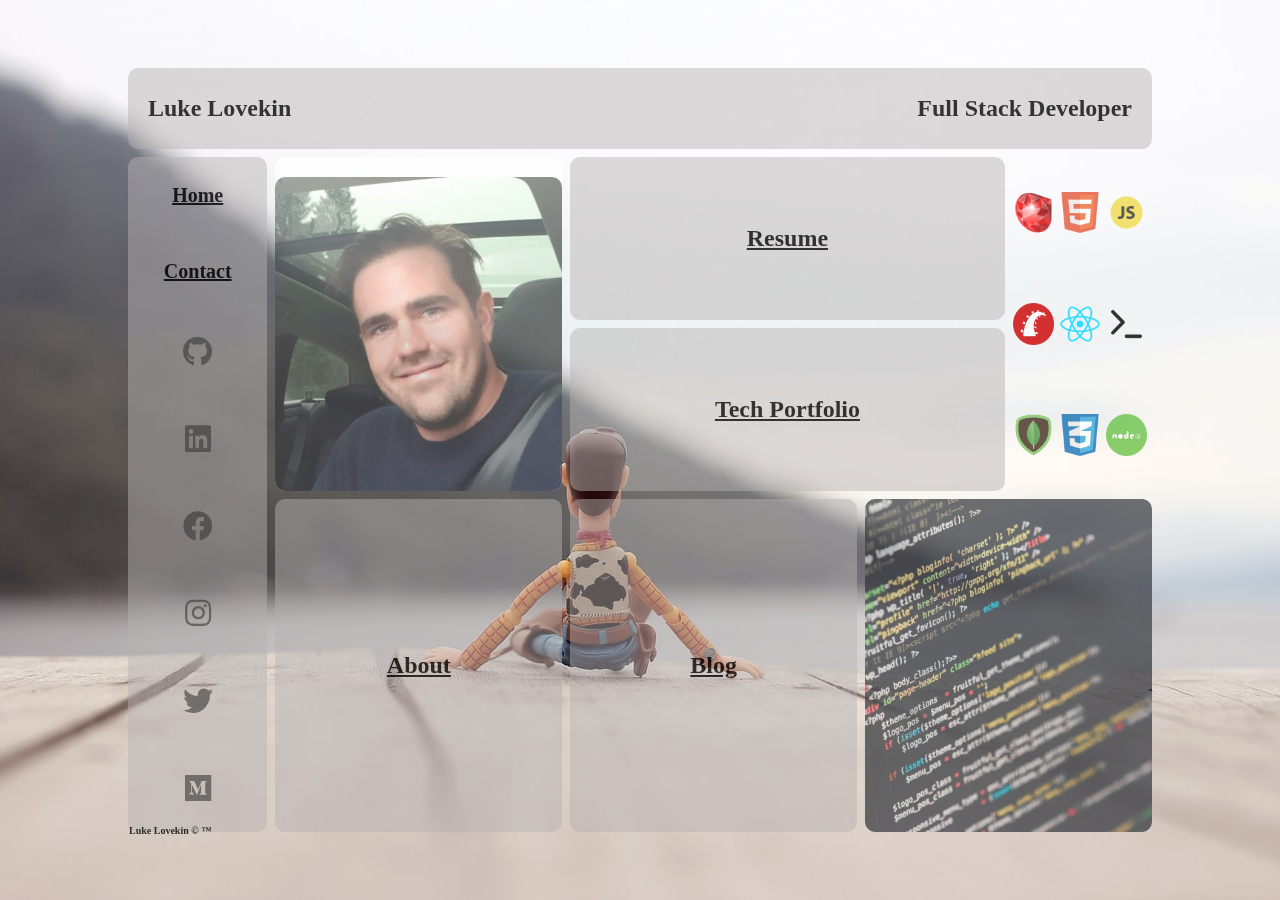
==== src/index.html @ 96938c03 "index.html clean" ====
<!DOCTYPE html>
<html lang="en">
<head>
    <meta charset="UTF-8">
    <meta name="viewport" content="width=device-width, initial-scale=1.0">
    <title>Luke Lovekin</title>
    <link rel="stylesheet" href="style.css">
    <link rel="stylesheet" href="https://use.fontawesome.com/releases/v5.9.0/css/all.css">
</head>
<body>
    
    <div id="mainpadding">
        <header>
            <span id="hname"> Luke Lovekin </span>
            <span id="tname">Full Stack Developer</span>

                <div class="smallscreentoggle">
                    <a href="#main-menu" id="main-menu-toggle" class="menu-toggle">
                        <span class="sr-only">Open main menu</span>
                        <span class="fa fa-bars" style="font-size: 2em;" aria-hidden="true"></span>
                    </a>
                
                    <nav id="main-menu" class="main-menu" aria-label="Main menu">
                        <a href="#main-menu-toggle" id="main-menu-close" class="menu-close" aria-label="Close main menu">
                            <span class="sr-only">Close main menu</span>
                            <span class="fa fa-close" aria-hidden="true" ></span>
                        </a>
                        <ul>
                            <li><a href="./index.html">Home</a>
                            </li>
                            <li><a href="./contact.html">Contact</a>
                            </li>
                            <li><a href=https://github.com/lukelovekin?tab=repositories
                                    style="font-size:1.5em ; color: rgb(87, 85, 85);"><i class="fab fa-github"></i></a>
                            </li>
                            <li><a href="https://www.linkedin.com/in/luke-lovekin-b95a2411a/"
                                    style="font-size:1.5em ; color: rgb(87, 85, 85);"><i class="fab fa-linkedin"></i></a>
                            </li>
                            <li><a href="https://www.facebook.com/luke.lovekin.1" style="font-size:1.5em ; color: rgb(87, 85, 85);"><i
                                        class="fab fa-facebook"></i></a>
                            </li>
                            <li><a href="https://www.instagram.com/luke_lovekin/" style="font-size:1.5em ; color: rgb(87, 85, 85);"><i
                                        class="fab fa-instagram"></i></a>
                            </li>
                            <li><a href="https://twitter.com/LovekinLuke" style="font-size:1.5em ; color: rgb(87, 85, 85);"><i
                                        class="fab fa-twitter"></i></a>
                            </li>
                            <li><a href="https://medium.com/@lukelovekin" style="font-size:1.5em ; color: rgb(87, 85, 85);"><i
                                        class="fab fa-medium"></i></a>
                            </li>
                        </ul>
                    </nav>
                    <a href="#main-menu-toggle" class="backdrop" tabindex="-1" aria-hidden="true" hidden></a>
                </div>
        </header>
        
        <section class="sidebar">
            <div><a href="./index.html">Home</a></div>
            <div><a href="./contact.html">Contact</a></div>
            <div><a href=https://github.com/lukelovekin?tab=repositories style="font-size:1.5em ; color: rgb(87, 85, 85);"><i
                        class="fab fa-github"></i></a>
            </div>                       
            <div>
                <a href="https://www.linkedin.com/in/luke-lovekin-b95a2411a/" style="font-size:1.5em ; color: rgb(87, 85, 85);"><i
                        class="fab fa-linkedin"></i></a>
            </div>
            <div>
                <a href="https://www.facebook.com/luke.lovekin.1" style="font-size:1.5em ; color: rgb(87, 85, 85);"><i
                        class="fab fa-facebook"></i></a>
            </div>                       
            <div>
                <a href="https://www.instagram.com/luke_lovekin/" style="font-size:1.5em ; color: rgb(87, 85, 85);"><i
                      class="fab fa-instagram"></i></a>
            </div>           
            <div>
                <a href="https://twitter.com/LovekinLuke" style="font-size:1.5em ; color: rgb(87, 85, 85);"><i
                        class="fab fa-twitter"></i></a>
            </div>

            <a href="https://medium.com/@lukelovekin" style="font-size:1.5em ; color: rgb(87, 85, 85);"><i
                    class="fab fa-medium"></i></a>
        </section>
            
        <div id="pic"><img id="face" src="./images/face (2).png" alt="temp pic"></div>
        <div id="resume"><a href="./resume.html">Resume</a></div>
        <div id="tech"><a href="./tech.html">Tech Portfolio</a></div>

        <div id="stack">
            <img src="./images/rubyicon.png" alt="ruby icon">
            <img src="./images/html5icon.png" alt="html icon">
            <img src="./images/jsicon.png" alt="javascript icon">
            <img src="./images/railsicon.png" alt="rails icon">
            <img src="./images/reacticon.png" alt="react icon">
            <img src="./images/terminalicon.png" alt="terminal icon">
            <img src="./images/pngfuel.com.png" alt="mongo db icon">
            <img src="./images/css3icon.png" alt="css3 icon">
            <img src="./images/nodejsicon.png" alt="node js icon">      
        </div>

        <div id="about"><a href="./about.html">About</a></div>              
        <div id="pic2"><img id="pic2" src="./images/code.jpg" alt="temp pic"></img></div>  
        <div id="news"><a href="./news.html">Blog</a></div>
 
        <footer>
            <span> Luke Lovekin &copy; &trade;</span>
            <div class="animation-area">
                <ul class="box-area">
                    <li></li>
                    <li></li>
                    <li></li>
                    <li></li>
                    <li></li>
                    <li></li>
                </ul>
            </div>
        <footer>
    </div>
</body>
</html>
---- src/style.css ----
body {
    display: flex;
    margin: 0 auto;
    justify-content: center;
    /* width: 100vw; */
    height: 100vh;
    background-image: url(./images/woody.jpg) ;
    background-position: center;
    background-size: cover;
    background-attachment: fixed;
    background-repeat: no-repeat;
    align-items: center;
}

/* unvisited link */
a:link {
  color: black;
}

/* visited link */
a:visited {
  color: black;}

.smallscreentoggle {
    display: none;
}


#mainpadding {

    position: relative;
    display: grid;
    grid-template-columns: 2fr 2fr 2fr 2fr 2fr 2fr 2fr;
    grid-template-rows: 1fr 2fr 2fr 2fr 2fr;
    grid-template-areas: 
    "head head head head head head head"
    "side pic pic one one one st"
    "side pic pic two two two st"
    "side ab ab five five pic2 pic2"
    "side ab ab five five pic2 pic2";
    /* background-color: rgb(102, 100, 96); */
    grid-gap: 8px;
    width: 80vw;
    height: 85vh;
    max-width: 1200px;
    text-align: center;
	font-size: 1em;
    font-family: Source Sans Pro;
    font-size: 1.5;
    font-weight: 600;

    color: black;
    opacity: .80;
    
}

header {
    border-radius: 10px; 
    display: flex;
    padding: 0 20px;
    align-items: center;
    justify-content: space-between;
    grid-area: head;
    grid-column: span;
    background-color: rgba(182, 179, 179, 0.603);
    font-size: 1.5em;
}

.sidebar {
    
    font-size: 1.25em;
    border-radius: 10px; 
    grid-area: side;
    display: flex;
    background-color:rgba(182, 179, 179, 0.603);
    list-style: none;
    flex-direction: column;
    align-items: center;
    justify-content: space-around;
}



#face, #pic2 {
    border-radius: 10px; 
    object-fit: cover;
    width: 100%;
    height: 100%;
    opacity: .9;
    

}

#pic  {
    border-radius: 10px; 
    grid-area: pic;
    background-color: white;
    display: flex;
   display: grid;

}

img {
    object-fit: cover;
    width: 90%;
}

#resume {
    display: flex;
    align-items: center;
    justify-content: center;
    border-radius: 10px; 
    background-color: rgba(182, 179, 179, 0.603) ;
    grid-area: one;
    font-size: 1.5em;
}

#stack { 
    border-radius: 10px; 
    display: grid;
    grid-area: st;
    grid-template-columns: 1fr 1fr 1fr;
    grid-template-rows: 1fr 1fr 1fr;
    grid-template-areas: 
    "p1 p2 p3"
    "p4 p5 p6"
    "p7 p8 p9";
    align-items: center;
}

img:first-child{
grid-area: p1;
}
img:nth-child(2){
grid-area: p2;  
}
#stack:nth-child(3){
grid-area: p3;  
}
#stack:nth-child(4){
grid-area: p4;
}
#stack:nth-child(5){
grid-area: p5;
}
img:nth-child(6){
grid-area: p6;  
}
#stack:nth-child(7){
grid-area: p7;  
}
#stack:nth-child(8){
grid-area: p8;
}
#stack:nth-child(9){
grid-area: p9;
}

#about {
     display: flex;
    align-items: center;
    justify-content: center;
    border-radius: 10px; 
    background-color: rgba(182, 179, 179, 0.603);
    grid-area: ab;
    font-size: 1.5em;
}

#pic2 {
    border-radius: 10px; 
    grid-area: pic2;
    background-color: rgb(255, 255, 255);

}

#tech {
     display: flex;
    align-items: center;
    justify-content: center;
    border-radius: 10px; 
    grid-area: two;
    background-color: rgba(182, 179, 179, 0.603);
    font-size: 1.5em;
}

#e1 {
    border-radius: 10px; 
    grid-area: three;
    background-color: rgb(255, 255, 255);
}

/* #e2 {
    border-radius: 10px; 
    grid-area: four;
    background-color: rgb(255, 255, 255);
} */

#news {
     display: flex;
    align-items: center;
    justify-content: center;
    border-radius: 10px; 
    grid-area: five;
    background-color: rgba(182, 179, 179, 0.603);
    font-size: 1.5em;
}

footer {
    
    position: absolute;
    bottom: -3px;
    left: -19px;
    display: flex;
    padding: 0 20px;
    font-size: 10px;
    }

/* .animation-area{
  background-color: linear-gradient(to left, #8942a8, #ba382f);
  width: 100%;
  height: 100vh;
} */

.box-area{
    position: absolute;
    top: 0;
    left: 0;
    width: 100%;
    height: 100%;
    overflow: hidden;
    z-index: -1;
}

.box-area li{
    position: absolute;
    display: block;
    list-style: none;
    width: 25px;
    height: 25px;
    background: rgba(255,255,255,0.2);
    animation: animate 20s linear infinite;
    bottom: -150px;
}

.box-area li:nth-child(1){
    left:86%;
    width: 80px;
    height: 80px;
    animation-delay:0s;
}

.box-area li:nth-child(2){
    left:12%;
    width: 30px;
    height: 30px;
    animation-delay:1.5s;
    animation-duration: 10s;
}

.box-area li:nth-child(3){
    left:70%;
    width: 100x;
    height: 100px;
    animation-delay:5.5s;
    /* animation-duration: 10s; */
}

.box-area li:nth-child(4){
    left:42%;
    width: 150x;
    height: 150px;
    animation-delay:0s;
    animation-duration: 15s;
}

.box-area li:nth-child(5){
    left:65%;
    width: 40px;
    height: 40px;
    animation-delay:0s;
    /* animation-duration: 10s; */
}

.box-area li:nth-child(6){
    left:15%;
    width: 110x;
    height: 110px;
    animation-delay:3.5s;
    /* animation-duration: 10s; */
}

@keyframes animate{
    0%{
        transform: translateY(0) rotate(0deg);
        opacity: 1;
    }
        100%{
        transform: translateY(-1000px) rotate(90deg);
        opacity: 1;
    }
}

@media screen and (min-width: 1350px){
    body {
        background-size: 100vw;
    }
}

/* Tablet */
@media screen and (max-width: 960px){
    #mainpadding {
        width: 100vw;
    }


    
}

@media screen and (max-width: 700px){
   

    #mainpadding {           
        position: relative;
        display: grid;
        grid-template-columns: 1fr 1fr;
        grid-template-rows: 1fr 2fr 2fr 2fr 2fr .1fr;
        grid-template-areas: 
        "head head"
        "pic one"
        "pic tech"
        "e1 three"
        "e2 st"
        "foot foot";
        font-size: 1em;
        font-family: Source Sans Pro;
        color: black;
        width: 80vw;
    }

    header {
        font-size: 1em;
    }

    #tname {
        display: none;
    }

    .smallscreentoggle {
        display: unset;
    }

    .sidebar {
    display: none;
  
    }
    #pic {
    grid-area: pic;
    }

    #resume {
    grid-area: one;
    }

    #stack { 
    grid-area: st;

    }
    #about {
    grid-area: three;
    }

    #pic2 {
    display: none;
    }

    #tech {
    grid-area: tech ;
    }

    #news {
    grid-area: e1;
    }

    #e2 {
    grid-area: e2;
    }

    /* #e3 {
    display: none;
    } */

    footer {
    grid-area: foot;
    font-size: .5em;}
    

/*  DROP DOWN BAR START */
/* Button styling */
.menu-toggle {
  display: inline-block;
  padding: .75em 15px;
  line-height: 1em;
  font-size: 1em;
  color: #333;
}

.menu-toggle:hover,
.menu-toggle:focus {
  color: #c00;
}

/*
 Default styles + Mobile first
 Offscreen menu style
*/
.main-menu {
  position: absolute;
  display: none;
  left: -200px;
  top: 0;
  height: 100%;
	overflow-y: scroll;
	overflow-x: visible;
	transition: left 0.3s ease,
				      box-shadow 0.3s ease;
	z-index: 999;
}

.main-menu ul {
  list-style: none;
  margin: 0;
  padding: 2.5em 0 0;
  /* Hide shadow w/ -8px while 'closed' */
  -webkit-box-shadow: -8px 0 8px rgba(0,0,0,.5);
     -moz-box-shadow: -8px 0 8px rgba(0,0,0,.5);
          box-shadow: -8px 0 8px rgba(0,0,0,.5);
  min-height: 100%;
  width: 200px;
  background: #1a1a1a;
}

.main-menu a {
  display: block;
  padding: .75em 15px;
  line-height: 1em;
  font-size: 1em;
  color: #fff;
  text-decoration: none;
  border-bottom: 1px solid #383838;
}

.main-menu li:first-child a {
  border-top: 1px solid #383838;
}

.main-menu a:hover,
.main-menu a:focus {
  background: #333;
  text-decoration: underline;
}

.main-menu .menu-close {
  position: absolute;
  right: 0;
  top: 0;
}

/*
 On small devices, allow it to toggle...
*/
/*
 :target for non-JavaScript
 [aria-expanded] will be used if/when JavaScript is added to improve interaction, though it's completely optional.
*/
.main-menu:target,
.main-menu[aria-expanded="true"] {
  display: block;
  left: 0;
  outline: none;
  -moz-box-shadow: 3px 0 12px rgba(0,0,0,.25);
  -webkit-box-shadow: 3px 0 12px rgba(0,0,0,.25);
  box-shadow: 3px 0 12px rgba(0,0,0,.25);
}

.main-menu:target .menu-close,
.main-menu[aria-expanded="true"] .menu-close {
  z-index: 1001;
}


/* 
 We could us `.main-menu:target:after`, but
 it wouldn't be clickable.
*/
.main-menu:target + .backdrop,
.main-menu[aria-expanded="true"] + .backdrop{
  position: absolute;
  display: block;  
  left: 0;
  top: 0;
  width: 100%;
  height: 100%;
  z-index: 998;
  background: #000;
  background: rgba(0,0,0,.85);
  cursor: default;
}
/* DROP DOWN END */

}
/* Mobile  */
@media screen and (max-width: 400px){    
    #mainpadding {         
        width: 100vw;
    }
}
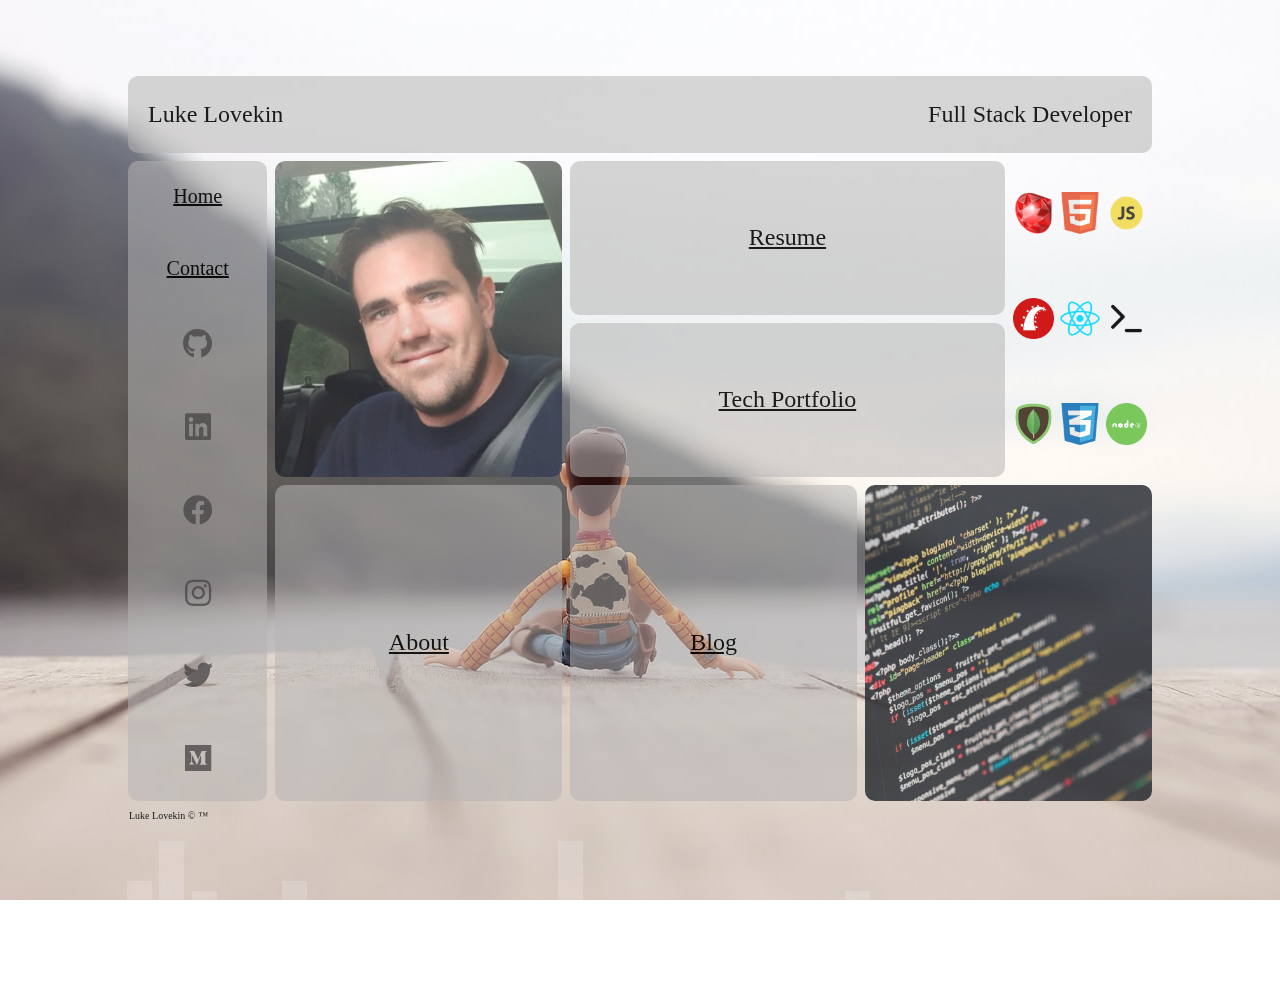
==== commit 68048c98: ""main style.css clean and commented done"" ====
--- a/src/index.html
+++ b/src/index.html
@@ -9,8 +9,10 @@
 </head>
 <body>
     
-    <div id="mainpadding">
-        <header>
+
+    <!-- main grid area with the small screen sidebar that appears in the header on smaller screens -->
+    <div id="mainpadding">  
+        <header>   
             <span id="hname"> Luke Lovekin </span>
             <span id="tname">Full Stack Developer</span>
 
@@ -54,6 +56,7 @@
                 </div>
         </header>
         
+        <!-- sidebar -->
         <section class="sidebar">
             <div><a href="./index.html">Home</a></div>
             <div><a href="./contact.html">Contact</a></div>
@@ -81,10 +84,12 @@
                     class="fab fa-medium"></i></a>
         </section>
             
-        <div id="pic"><img id="face" src="./images/face (2).png" alt="temp pic"></div>
+        <!-- picture -->
+        <div id="pic"><img id="face" src="./images/face (2).png" alt="profile portrait"></div>
         <div id="resume"><a href="./resume.html">Resume</a></div>
         <div id="tech"><a href="./tech.html">Tech Portfolio</a></div>
 
+        <!-- Coding icons -->
         <div id="stack">
             <img src="./images/rubyicon.png" alt="ruby icon">
             <img src="./images/html5icon.png" alt="html icon">
@@ -96,11 +101,22 @@
             <img src="./images/css3icon.png" alt="css3 icon">
             <img src="./images/nodejsicon.png" alt="node js icon">      
         </div>
-
+        <!-- about, other pic and blog grids -->
         <div id="about"><a href="./about.html">About</a></div>              
-        <div id="pic2"><img id="pic2" src="./images/code.jpg" alt="temp pic"></img></div>  
+        <div id="pic2"><img id="pic2" src="./images/code.jpg" alt="coding picture"></img></div>  
         <div id="news"><a href="./news.html">Blog</a></div>
  
+        <div class="animation-area">
+            <ul class="box-area">
+                <li></li>
+                <li></li>
+                <li></li>
+                <li></li>
+                <li></li>
+                <li></li>
+            </ul>
+        </div>
+        
         <footer>
             <span> Luke Lovekin &copy; &trade;</span>
             <div class="animation-area">
--- a/src/style.css
+++ b/src/style.css
@@ -1,8 +1,8 @@
+
+/* backround */
 body {
     display: flex;
-    margin: 0 auto;
     justify-content: center;
-    /* width: 100vw; */
     height: 100vh;
     background-image: url(./images/woody.jpg) ;
     background-position: center;
@@ -12,22 +12,20 @@
     align-items: center;
 }
 
-/* unvisited link */
+/* links */
 a:link {
   color: black;
 }
-
-/* visited link */
 a:visited {
-  color: black;}
-
+  color: black;
+}
+
+/* sidebar for little screens not visible on bigger screens */
 .smallscreentoggle {
     display: none;
 }
-
-
+/* the main whole grid */
 #mainpadding {
-
     position: relative;
     display: grid;
     grid-template-columns: 2fr 2fr 2fr 2fr 2fr 2fr 2fr;
@@ -38,7 +36,6 @@
     "side pic pic two two two st"
     "side ab ab five five pic2 pic2"
     "side ab ab five five pic2 pic2";
-    /* background-color: rgb(102, 100, 96); */
     grid-gap: 8px;
     width: 80vw;
     height: 85vh;
@@ -47,11 +44,9 @@
 	font-size: 1em;
     font-family: Source Sans Pro;
     font-size: 1.5;
-    font-weight: 600;
-
+    font-weight: 500;
     color: black;
-    opacity: .80;
-    
+    opacity: .90;   
 }
 
 header {
@@ -79,32 +74,28 @@
     justify-content: space-around;
 }
 
-
-
+/* main page pictures */
 #face, #pic2 {
     border-radius: 10px; 
     object-fit: cover;
     width: 100%;
     height: 100%;
-    opacity: .9;
-    
-
-}
-
+    opacity: .95;
+}
+
+/* main picture grid */
 #pic  {
     border-radius: 10px; 
     grid-area: pic;
-    background-color: white;
-    display: flex;
-   display: grid;
-
-}
-
+}
+
+/* images/ programming languages icons */
 img {
     object-fit: cover;
     width: 90%;
 }
 
+/* resume grid */
 #resume {
     display: flex;
     align-items: center;
@@ -115,6 +106,7 @@
     font-size: 1.5em;
 }
 
+/* stack grid */
 #stack { 
     border-radius: 10px; 
     display: grid;
@@ -128,36 +120,38 @@
     align-items: center;
 }
 
+/* stack icons grid setup */
 img:first-child{
-grid-area: p1;
+    grid-area: p1;
 }
 img:nth-child(2){
-grid-area: p2;  
+    grid-area: p2;  
 }
 #stack:nth-child(3){
-grid-area: p3;  
+    grid-area: p3;  
 }
 #stack:nth-child(4){
-grid-area: p4;
+    grid-area: p4;
 }
 #stack:nth-child(5){
-grid-area: p5;
+    grid-area: p5;
 }
 img:nth-child(6){
-grid-area: p6;  
+    grid-area: p6;  
 }
 #stack:nth-child(7){
-grid-area: p7;  
+    grid-area: p7;  
 }
 #stack:nth-child(8){
-grid-area: p8;
+    grid-area: p8;
 }
 #stack:nth-child(9){
-grid-area: p9;
-}
-
+    grid-area: p9;
+}
+
+/* about grid */
 #about {
-     display: flex;
+    display: flex;
     align-items: center;
     justify-content: center;
     border-radius: 10px; 
@@ -166,15 +160,16 @@
     font-size: 1.5em;
 }
 
+/* other picture grid */
 #pic2 {
     border-radius: 10px; 
     grid-area: pic2;
     background-color: rgb(255, 255, 255);
-
-}
-
+}
+
+/* tech portfolio grid */
 #tech {
-     display: flex;
+    display: flex;
     align-items: center;
     justify-content: center;
     border-radius: 10px; 
@@ -183,18 +178,7 @@
     font-size: 1.5em;
 }
 
-#e1 {
-    border-radius: 10px; 
-    grid-area: three;
-    background-color: rgb(255, 255, 255);
-}
-
-/* #e2 {
-    border-radius: 10px; 
-    grid-area: four;
-    background-color: rgb(255, 255, 255);
-} */
-
+/* blog grid */
 #news {
      display: flex;
     align-items: center;
@@ -206,23 +190,16 @@
 }
 
 footer {
-    
     position: absolute;
-    bottom: -3px;
+    bottom: 0px;
     left: -19px;
-    display: flex;
     padding: 0 20px;
     font-size: 10px;
-    }
-
-/* .animation-area{
-  background-color: linear-gradient(to left, #8942a8, #ba382f);
-  width: 100%;
-  height: 100vh;
-} */
-
+}
+
+/* backgorund animation  START*/
 .box-area{
-    position: absolute;
+    position: absolutere;
     top: 0;
     left: 0;
     width: 100%;
@@ -230,7 +207,6 @@
     overflow: hidden;
     z-index: -1;
 }
-
 .box-area li{
     position: absolute;
     display: block;
@@ -241,14 +217,12 @@
     animation: animate 20s linear infinite;
     bottom: -150px;
 }
-
 .box-area li:nth-child(1){
-    left:86%;
+    left:25%;
     width: 80px;
     height: 80px;
     animation-delay:0s;
 }
-
 .box-area li:nth-child(2){
     left:12%;
     width: 30px;
@@ -256,7 +230,6 @@
     animation-delay:1.5s;
     animation-duration: 10s;
 }
-
 .box-area li:nth-child(3){
     left:70%;
     width: 100x;
@@ -264,7 +237,6 @@
     animation-delay:5.5s;
     /* animation-duration: 10s; */
 }
-
 .box-area li:nth-child(4){
     left:42%;
     width: 150x;
@@ -272,7 +244,6 @@
     animation-delay:0s;
     animation-duration: 15s;
 }
-
 .box-area li:nth-child(5){
     left:65%;
     width: 40px;
@@ -280,7 +251,6 @@
     animation-delay:0s;
     /* animation-duration: 10s; */
 }
-
 .box-area li:nth-child(6){
     left:15%;
     width: 110x;
@@ -288,7 +258,6 @@
     animation-delay:3.5s;
     /* animation-duration: 10s; */
 }
-
 @keyframes animate{
     0%{
         transform: translateY(0) rotate(0deg);
@@ -299,26 +268,26 @@
         opacity: 1;
     }
 }
-
+/* background animation END */
+
+/* responsivness for a bigger desktop */
 @media screen and (min-width: 1350px){
     body {
         background-size: 100vw;
     }
 }
 
-/* Tablet */
+/* responsivness for a small desktop - tablet */
 @media screen and (max-width: 960px){
     #mainpadding {
         width: 100vw;
     }
-
-
-    
-}
-
+}
+
+/* responsivness for a small tablet phone phone */
+/* changing the grid layout for a smaller screen */
 @media screen and (max-width: 700px){
    
-
     #mainpadding {           
         position: relative;
         display: grid;
@@ -334,7 +303,6 @@
         font-size: 1em;
         font-family: Source Sans Pro;
         color: black;
-        width: 80vw;
     }
 
     header {
@@ -384,131 +352,95 @@
     #e2 {
     grid-area: e2;
     }
-
-    /* #e3 {
-    display: none;
-    } */
 
     footer {
     grid-area: foot;
     font-size: .5em;}
     
-
 /*  DROP DOWN BAR START */
 /* Button styling */
 .menu-toggle {
-  display: inline-block;
-  padding: .75em 15px;
-  line-height: 1em;
-  font-size: 1em;
-  color: #333;
-}
-
+    display: inline-block;
+    padding: .75em 15px;
+    line-height: 1em;
+    font-size: 1em;
+    color: #333;
+}
 .menu-toggle:hover,
 .menu-toggle:focus {
-  color: #c00;
-}
-
-/*
- Default styles + Mobile first
- Offscreen menu style
-*/
+  color: rgb(71, 70, 70);
+}
+
 .main-menu {
-  position: absolute;
-  display: none;
-  left: -200px;
-  top: 0;
-  height: 100%;
+    position: absolute;
+    display: none;
+    left: -200px;
+    top: 0;
+    height: 100%;
 	overflow-y: scroll;
 	overflow-x: visible;
 	transition: left 0.3s ease,
-				      box-shadow 0.3s ease;
+	box-shadow 0.3s ease;
 	z-index: 999;
 }
 
 .main-menu ul {
-  list-style: none;
-  margin: 0;
-  padding: 2.5em 0 0;
-  /* Hide shadow w/ -8px while 'closed' */
-  -webkit-box-shadow: -8px 0 8px rgba(0,0,0,.5);
-     -moz-box-shadow: -8px 0 8px rgba(0,0,0,.5);
-          box-shadow: -8px 0 8px rgba(0,0,0,.5);
-  min-height: 100%;
-  width: 200px;
-  background: #1a1a1a;
-}
-
+    list-style: none;
+    margin: 0;
+    padding: 2.5em 0 0;
+    /* Hide shadow -8px while 'closed' */
+    -webkit-box-shadow: -8px 0 8px rgba(0,0,0,.5);
+    -moz-box-shadow: -8px 0 8px rgba(0,0,0,.5);
+    box-shadow: -8px 0 8px rgba(0,0,0,.5);
+    min-height: 100%;
+    width: 200px;
+    background: #1a1a1a;
+}
+
+/* only show on small screen as toggle icon */
 .main-menu a {
-  display: block;
-  padding: .75em 15px;
-  line-height: 1em;
-  font-size: 1em;
-  color: #fff;
-  text-decoration: none;
-  border-bottom: 1px solid #383838;
+    display: block;
+    padding: .75em 15px;
+    line-height: 1em;
+    font-size: 1em;
+    color: #fff;
+    text-decoration: none;
+    border-bottom: 1px solid #383838;
 }
 
 .main-menu li:first-child a {
-  border-top: 1px solid #383838;
+    border-top: 1px solid #383838;
 }
 
 .main-menu a:hover,
 .main-menu a:focus {
-  background: #333;
-  text-decoration: underline;
+    background: #333;
+    text-decoration: underline;
 }
 
 .main-menu .menu-close {
-  position: absolute;
-  right: 0;
-  top: 0;
-}
-
-/*
- On small devices, allow it to toggle...
-*/
-/*
- :target for non-JavaScript
- [aria-expanded] will be used if/when JavaScript is added to improve interaction, though it's completely optional.
-*/
+    position: absolute;
+    right: 0;
+    top: 0;
+}
+
 .main-menu:target,
 .main-menu[aria-expanded="true"] {
-  display: block;
-  left: 0;
-  outline: none;
-  -moz-box-shadow: 3px 0 12px rgba(0,0,0,.25);
-  -webkit-box-shadow: 3px 0 12px rgba(0,0,0,.25);
-  box-shadow: 3px 0 12px rgba(0,0,0,.25);
+    display: block;
+    left: 0;
+    outline: none;
+    -moz-box-shadow: 3px 0 12px rgba(0,0,0,.25);
+    -webkit-box-shadow: 3px 0 12px rgba(0,0,0,.25);
+    box-shadow: 3px 0 12px rgba(0,0,0,.25);
 }
 
 .main-menu:target .menu-close,
 .main-menu[aria-expanded="true"] .menu-close {
-  z-index: 1001;
-}
-
-
-/* 
- We could us `.main-menu:target:after`, but
- it wouldn't be clickable.
-*/
-.main-menu:target + .backdrop,
-.main-menu[aria-expanded="true"] + .backdrop{
-  position: absolute;
-  display: block;  
-  left: 0;
-  top: 0;
-  width: 100%;
-  height: 100%;
-  z-index: 998;
-  background: #000;
-  background: rgba(0,0,0,.85);
-  cursor: default;
+    z-index: 1001;
 }
 /* DROP DOWN END */
 
-}
-/* Mobile  */
+/* Mobile screen  */
 @media screen and (max-width: 400px){    
     #mainpadding {         
         width: 100vw;
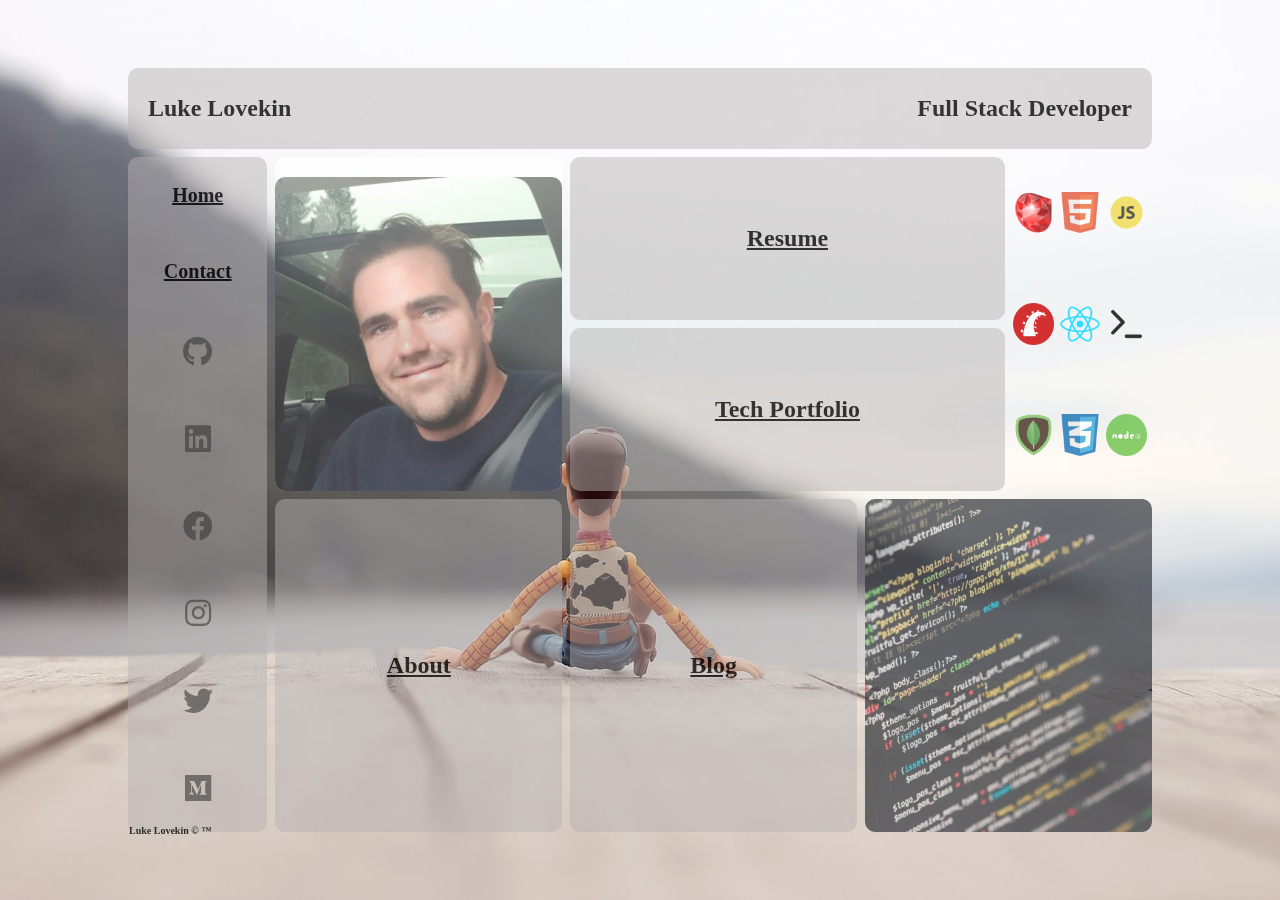
==== commit 2546a2c4: "" branch clean added"" ====
--- a/src/index.html
+++ b/src/index.html
@@ -9,10 +9,8 @@
 </head>
 <body>
     
-
-    <!-- main grid area with the small screen sidebar that appears in the header on smaller screens -->
-    <div id="mainpadding">  
-        <header>   
+    <div id="mainpadding">
+        <header>
             <span id="hname"> Luke Lovekin </span>
             <span id="tname">Full Stack Developer</span>
 
@@ -56,80 +54,77 @@
                 </div>
         </header>
         
-        <!-- sidebar -->
         <section class="sidebar">
             <div><a href="./index.html">Home</a></div>
             <div><a href="./contact.html">Contact</a></div>
             <div><a href=https://github.com/lukelovekin?tab=repositories style="font-size:1.5em ; color: rgb(87, 85, 85);"><i
                         class="fab fa-github"></i></a>
-            </div>                       
+            </div>
+                        
             <div>
                 <a href="https://www.linkedin.com/in/luke-lovekin-b95a2411a/" style="font-size:1.5em ; color: rgb(87, 85, 85);"><i
                         class="fab fa-linkedin"></i></a>
             </div>
+
             <div>
                 <a href="https://www.facebook.com/luke.lovekin.1" style="font-size:1.5em ; color: rgb(87, 85, 85);"><i
                         class="fab fa-facebook"></i></a>
-            </div>                       
+            </div>
+                        
             <div>
                 <a href="https://www.instagram.com/luke_lovekin/" style="font-size:1.5em ; color: rgb(87, 85, 85);"><i
-                      class="fab fa-instagram"></i></a>
-            </div>           
+                        class="fab fa-instagram"></i></a>
+            </div>
+                        
             <div>
                 <a href="https://twitter.com/LovekinLuke" style="font-size:1.5em ; color: rgb(87, 85, 85);"><i
                         class="fab fa-twitter"></i></a>
             </div>
-
             <a href="https://medium.com/@lukelovekin" style="font-size:1.5em ; color: rgb(87, 85, 85);"><i
                     class="fab fa-medium"></i></a>
+                    
+
         </section>
-            
-        <!-- picture -->
-        <div id="pic"><img id="face" src="./images/face (2).png" alt="profile portrait"></div>
-        <div id="resume"><a href="./resume.html">Resume</a></div>
-        <div id="tech"><a href="./tech.html">Tech Portfolio</a></div>
 
-        <!-- Coding icons -->
-        <div id="stack">
-            <img src="./images/rubyicon.png" alt="ruby icon">
-            <img src="./images/html5icon.png" alt="html icon">
-            <img src="./images/jsicon.png" alt="javascript icon">
-            <img src="./images/railsicon.png" alt="rails icon">
-            <img src="./images/reacticon.png" alt="react icon">
-            <img src="./images/terminalicon.png" alt="terminal icon">
-            <img src="./images/pngfuel.com.png" alt="mongo db icon">
-            <img src="./images/css3icon.png" alt="css3 icon">
-            <img src="./images/nodejsicon.png" alt="node js icon">      
-        </div>
-        <!-- about, other pic and blog grids -->
-        <div id="about"><a href="./about.html">About</a></div>              
-        <div id="pic2"><img id="pic2" src="./images/code.jpg" alt="coding picture"></img></div>  
-        <div id="news"><a href="./news.html">Blog</a></div>
+                    
+                    <div id="pic"><img id="face" src="./images/face (2).png" alt="temp pic"></div>
+                    <div id="resume"><a href="./resume.html">Resume</a></div>
+                    <div id="tech"><a href="./tech.html">Tech Portfolio</a></div>
+
+                    <div id="stack">
+                            <img src="./images/rubyicon.png" alt="ruby icon">
+                            <img src="./images/html5icon.png" alt="html icon">
+                            <img src="./images/jsicon.png" alt="javascript icon">
+                            <img src="./images/railsicon.png" alt="rails icon">
+                            <img src="./images/reacticon.png" alt="react icon">
+                            <img src="./images/terminalicon.png" alt="terminal icon">
+                            <img src="./images/pngfuel.com.png" alt="mongo db icon">
+                            <img src="./images/css3icon.png" alt="css3 icon">
+                            <img src="./images/nodejsicon.png" alt="node js icon">      
+                    </div>
+
+                    <div id="about"><a href="./about.html">About</a></div>
+                    
+                    <div id="pic2"><img id="pic2" src="./images/code.jpg" alt="temp pic"></img></div>         
+                
+                    <div id="news"><a href="./news.html">Blog</a></div>
  
-        <div class="animation-area">
-            <ul class="box-area">
-                <li></li>
-                <li></li>
-                <li></li>
-                <li></li>
-                <li></li>
-                <li></li>
-            </ul>
-        </div>
-        
-        <footer>
-            <span> Luke Lovekin &copy; &trade;</span>
-            <div class="animation-area">
-                <ul class="box-area">
-                    <li></li>
-                    <li></li>
-                    <li></li>
-                    <li></li>
-                    <li></li>
-                    <li></li>
-                </ul>
+
+
+                <footer>
+                    <span> Luke Lovekin &copy; &trade;</span>
+                                <div class="animation-area">
+                                    <ul class="box-area">
+                                        <li></li>
+                                        <li></li>
+                                        <li></li>
+                                        <li></li>
+                                        <li></li>
+                                        <li></li>
+                                    </ul>
+                                </div>
+                <footer>
             </div>
-        <footer>
     </div>
 </body>
-</html>
+</html>--- a/src/style.css
+++ b/src/style.css
@@ -1,8 +1,8 @@
-
-/* backround */
 body {
     display: flex;
+    margin: 0 auto;
     justify-content: center;
+    /* width: 100vw; */
     height: 100vh;
     background-image: url(./images/woody.jpg) ;
     background-position: center;
@@ -12,19 +12,20 @@
     align-items: center;
 }
 
-/* links */
+/* unvisited link */
 a:link {
   color: black;
 }
+
+/* visited link */
 a:visited {
-  color: black;
-}
-
-/* sidebar for little screens not visible on bigger screens */
+  color: black;}
+
 .smallscreentoggle {
     display: none;
 }
-/* the main whole grid */
+
+
 #mainpadding {
     position: relative;
     display: grid;
@@ -36,6 +37,7 @@
     "side pic pic two two two st"
     "side ab ab five five pic2 pic2"
     "side ab ab five five pic2 pic2";
+    /* background-color: rgb(102, 100, 96); */
     grid-gap: 8px;
     width: 80vw;
     height: 85vh;
@@ -44,9 +46,10 @@
 	font-size: 1em;
     font-family: Source Sans Pro;
     font-size: 1.5;
-    font-weight: 500;
+    font-weight: 600;
     color: black;
-    opacity: .90;   
+    opacity: .80;
+    
 }
 
 header {
@@ -74,28 +77,32 @@
     justify-content: space-around;
 }
 
-/* main page pictures */
+
+
 #face, #pic2 {
     border-radius: 10px; 
     object-fit: cover;
     width: 100%;
     height: 100%;
-    opacity: .95;
-}
-
-/* main picture grid */
+    opacity: .9;
+    
+
+}
+
 #pic  {
     border-radius: 10px; 
     grid-area: pic;
-}
-
-/* images/ programming languages icons */
+    background-color: white;
+    display: flex;
+   display: grid;
+
+}
+
 img {
     object-fit: cover;
     width: 90%;
 }
 
-/* resume grid */
 #resume {
     display: flex;
     align-items: center;
@@ -106,7 +113,6 @@
     font-size: 1.5em;
 }
 
-/* stack grid */
 #stack { 
     border-radius: 10px; 
     display: grid;
@@ -120,38 +126,36 @@
     align-items: center;
 }
 
-/* stack icons grid setup */
 img:first-child{
-    grid-area: p1;
+grid-area: p1;
 }
 img:nth-child(2){
-    grid-area: p2;  
+grid-area: p2;  
 }
 #stack:nth-child(3){
-    grid-area: p3;  
+grid-area: p3;  
 }
 #stack:nth-child(4){
-    grid-area: p4;
+grid-area: p4;
 }
 #stack:nth-child(5){
-    grid-area: p5;
+grid-area: p5;
 }
 img:nth-child(6){
-    grid-area: p6;  
+grid-area: p6;  
 }
 #stack:nth-child(7){
-    grid-area: p7;  
+grid-area: p7;  
 }
 #stack:nth-child(8){
-    grid-area: p8;
+grid-area: p8;
 }
 #stack:nth-child(9){
-    grid-area: p9;
-}
-
-/* about grid */
+grid-area: p9;
+}
+
 #about {
-    display: flex;
+     display: flex;
     align-items: center;
     justify-content: center;
     border-radius: 10px; 
@@ -160,16 +164,15 @@
     font-size: 1.5em;
 }
 
-/* other picture grid */
 #pic2 {
     border-radius: 10px; 
     grid-area: pic2;
     background-color: rgb(255, 255, 255);
-}
-
-/* tech portfolio grid */
+
+}
+
 #tech {
-    display: flex;
+     display: flex;
     align-items: center;
     justify-content: center;
     border-radius: 10px; 
@@ -178,7 +181,18 @@
     font-size: 1.5em;
 }
 
-/* blog grid */
+#e1 {
+    border-radius: 10px; 
+    grid-area: three;
+    background-color: rgb(255, 255, 255);
+}
+
+/* #e2 {
+    border-radius: 10px; 
+    grid-area: four;
+    background-color: rgb(255, 255, 255);
+} */
+
 #news {
      display: flex;
     align-items: center;
@@ -190,16 +204,23 @@
 }
 
 footer {
+    
     position: absolute;
-    bottom: 0px;
+    bottom: -3px;
     left: -19px;
+    display: flex;
     padding: 0 20px;
     font-size: 10px;
-}
-
-/* backgorund animation  START*/
+    }
+
+/* .animation-area{
+  background-color: linear-gradient(to left, #8942a8, #ba382f);
+  width: 100%;
+  height: 100vh;
+} */
+
 .box-area{
-    position: absolutere;
+    position: absolute;
     top: 0;
     left: 0;
     width: 100%;
@@ -207,6 +228,7 @@
     overflow: hidden;
     z-index: -1;
 }
+
 .box-area li{
     position: absolute;
     display: block;
@@ -217,12 +239,14 @@
     animation: animate 20s linear infinite;
     bottom: -150px;
 }
+
 .box-area li:nth-child(1){
-    left:25%;
+    left:86%;
     width: 80px;
     height: 80px;
     animation-delay:0s;
 }
+
 .box-area li:nth-child(2){
     left:12%;
     width: 30px;
@@ -230,6 +254,7 @@
     animation-delay:1.5s;
     animation-duration: 10s;
 }
+
 .box-area li:nth-child(3){
     left:70%;
     width: 100x;
@@ -237,6 +262,7 @@
     animation-delay:5.5s;
     /* animation-duration: 10s; */
 }
+
 .box-area li:nth-child(4){
     left:42%;
     width: 150x;
@@ -244,6 +270,7 @@
     animation-delay:0s;
     animation-duration: 15s;
 }
+
 .box-area li:nth-child(5){
     left:65%;
     width: 40px;
@@ -251,6 +278,7 @@
     animation-delay:0s;
     /* animation-duration: 10s; */
 }
+
 .box-area li:nth-child(6){
     left:15%;
     width: 110x;
@@ -258,6 +286,7 @@
     animation-delay:3.5s;
     /* animation-duration: 10s; */
 }
+
 @keyframes animate{
     0%{
         transform: translateY(0) rotate(0deg);
@@ -268,26 +297,26 @@
         opacity: 1;
     }
 }
-/* background animation END */
-
-/* responsivness for a bigger desktop */
+
 @media screen and (min-width: 1350px){
     body {
         background-size: 100vw;
     }
 }
 
-/* responsivness for a small desktop - tablet */
+/* Tablet */
 @media screen and (max-width: 960px){
     #mainpadding {
         width: 100vw;
     }
-}
-
-/* responsivness for a small tablet phone phone */
-/* changing the grid layout for a smaller screen */
+
+
+    
+}
+
 @media screen and (max-width: 700px){
    
+
     #mainpadding {           
         position: relative;
         display: grid;
@@ -303,6 +332,7 @@
         font-size: 1em;
         font-family: Source Sans Pro;
         color: black;
+        width: 80vw;
     }
 
     header {
@@ -352,95 +382,131 @@
     #e2 {
     grid-area: e2;
     }
+
+    /* #e3 {
+    display: none;
+    } */
 
     footer {
     grid-area: foot;
     font-size: .5em;}
     
+
 /*  DROP DOWN BAR START */
 /* Button styling */
 .menu-toggle {
-    display: inline-block;
-    padding: .75em 15px;
-    line-height: 1em;
-    font-size: 1em;
-    color: #333;
-}
+  display: inline-block;
+  padding: .75em 15px;
+  line-height: 1em;
+  font-size: 1em;
+  color: #333;
+}
+
 .menu-toggle:hover,
 .menu-toggle:focus {
-  color: rgb(71, 70, 70);
-}
-
+  color: #c00;
+}
+
+/*
+ Default styles + Mobile first
+ Offscreen menu style
+*/
 .main-menu {
-    position: absolute;
-    display: none;
-    left: -200px;
-    top: 0;
-    height: 100%;
+  position: absolute;
+  display: none;
+  left: -200px;
+  top: 0;
+  height: 100%;
 	overflow-y: scroll;
 	overflow-x: visible;
 	transition: left 0.3s ease,
-	box-shadow 0.3s ease;
+				      box-shadow 0.3s ease;
 	z-index: 999;
 }
 
 .main-menu ul {
-    list-style: none;
-    margin: 0;
-    padding: 2.5em 0 0;
-    /* Hide shadow -8px while 'closed' */
-    -webkit-box-shadow: -8px 0 8px rgba(0,0,0,.5);
-    -moz-box-shadow: -8px 0 8px rgba(0,0,0,.5);
-    box-shadow: -8px 0 8px rgba(0,0,0,.5);
-    min-height: 100%;
-    width: 200px;
-    background: #1a1a1a;
-}
-
-/* only show on small screen as toggle icon */
+  list-style: none;
+  margin: 0;
+  padding: 2.5em 0 0;
+  /* Hide shadow w/ -8px while 'closed' */
+  -webkit-box-shadow: -8px 0 8px rgba(0,0,0,.5);
+     -moz-box-shadow: -8px 0 8px rgba(0,0,0,.5);
+          box-shadow: -8px 0 8px rgba(0,0,0,.5);
+  min-height: 100%;
+  width: 200px;
+  background: #1a1a1a;
+}
+
 .main-menu a {
-    display: block;
-    padding: .75em 15px;
-    line-height: 1em;
-    font-size: 1em;
-    color: #fff;
-    text-decoration: none;
-    border-bottom: 1px solid #383838;
+  display: block;
+  padding: .75em 15px;
+  line-height: 1em;
+  font-size: 1em;
+  color: #fff;
+  text-decoration: none;
+  border-bottom: 1px solid #383838;
 }
 
 .main-menu li:first-child a {
-    border-top: 1px solid #383838;
+  border-top: 1px solid #383838;
 }
 
 .main-menu a:hover,
 .main-menu a:focus {
-    background: #333;
-    text-decoration: underline;
+  background: #333;
+  text-decoration: underline;
 }
 
 .main-menu .menu-close {
-    position: absolute;
-    right: 0;
-    top: 0;
-}
-
+  position: absolute;
+  right: 0;
+  top: 0;
+}
+
+/*
+ On small devices, allow it to toggle...
+*/
+/*
+ :target for non-JavaScript
+ [aria-expanded] will be used if/when JavaScript is added to improve interaction, though it's completely optional.
+*/
 .main-menu:target,
 .main-menu[aria-expanded="true"] {
-    display: block;
-    left: 0;
-    outline: none;
-    -moz-box-shadow: 3px 0 12px rgba(0,0,0,.25);
-    -webkit-box-shadow: 3px 0 12px rgba(0,0,0,.25);
-    box-shadow: 3px 0 12px rgba(0,0,0,.25);
+  display: block;
+  left: 0;
+  outline: none;
+  -moz-box-shadow: 3px 0 12px rgba(0,0,0,.25);
+  -webkit-box-shadow: 3px 0 12px rgba(0,0,0,.25);
+  box-shadow: 3px 0 12px rgba(0,0,0,.25);
 }
 
 .main-menu:target .menu-close,
 .main-menu[aria-expanded="true"] .menu-close {
-    z-index: 1001;
+  z-index: 1001;
+}
+
+
+/* 
+ We could us `.main-menu:target:after`, but
+ it wouldn't be clickable.
+*/
+.main-menu:target + .backdrop,
+.main-menu[aria-expanded="true"] + .backdrop{
+  position: absolute;
+  display: block;  
+  left: 0;
+  top: 0;
+  width: 100%;
+  height: 100%;
+  z-index: 998;
+  background: #000;
+  background: rgba(0,0,0,.85);
+  cursor: default;
 }
 /* DROP DOWN END */
 
-/* Mobile screen  */
+}
+/* Mobile  */
 @media screen and (max-width: 400px){    
     #mainpadding {         
         width: 100vw;
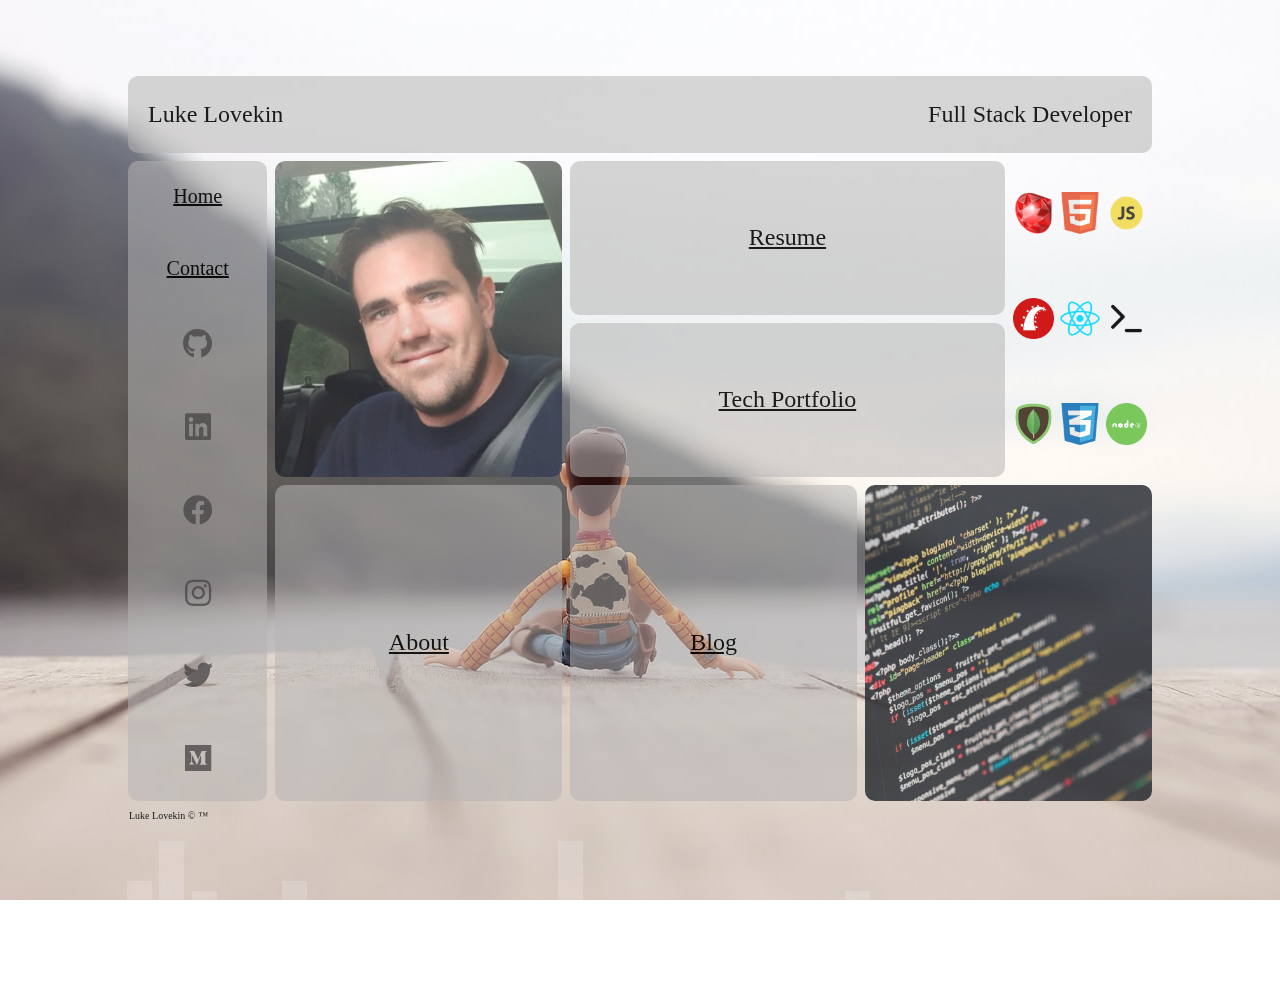
==== commit 40f78259: ""Merge branch 'clean'" ====
--- a/src/index.html
+++ b/src/index.html
@@ -9,8 +9,10 @@
 </head>
 <body>
     
-    <div id="mainpadding">
-        <header>
+
+    <!-- main grid area with the small screen sidebar that appears in the header on smaller screens -->
+    <div id="mainpadding">  
+        <header>   
             <span id="hname"> Luke Lovekin </span>
             <span id="tname">Full Stack Developer</span>
 
@@ -54,77 +56,82 @@
                 </div>
         </header>
         
+        <!-- sidebar -->
         <section class="sidebar">
             <div><a href="./index.html">Home</a></div>
             <div><a href="./contact.html">Contact</a></div>
             <div><a href=https://github.com/lukelovekin?tab=repositories style="font-size:1.5em ; color: rgb(87, 85, 85);"><i
                         class="fab fa-github"></i></a>
-            </div>
-                        
+            </div>                       
             <div>
                 <a href="https://www.linkedin.com/in/luke-lovekin-b95a2411a/" style="font-size:1.5em ; color: rgb(87, 85, 85);"><i
                         class="fab fa-linkedin"></i></a>
             </div>
-
             <div>
                 <a href="https://www.facebook.com/luke.lovekin.1" style="font-size:1.5em ; color: rgb(87, 85, 85);"><i
                         class="fab fa-facebook"></i></a>
-            </div>
-                        
+            </div>                       
             <div>
                 <a href="https://www.instagram.com/luke_lovekin/" style="font-size:1.5em ; color: rgb(87, 85, 85);"><i
-                        class="fab fa-instagram"></i></a>
-            </div>
-                        
+                      class="fab fa-instagram"></i></a>
+            </div>           
             <div>
                 <a href="https://twitter.com/LovekinLuke" style="font-size:1.5em ; color: rgb(87, 85, 85);"><i
                         class="fab fa-twitter"></i></a>
             </div>
-            <a href="https://medium.com/@lukelovekin" style="font-size:1.5em ; color: rgb(87, 85, 85);"><i
+            <div>
+                <a href="https://medium.com/@lukelovekin" style="font-size:1.5em ; color: rgb(87, 85, 85);"><i
                     class="fab fa-medium"></i></a>
-                    
+            </div>
+            
+        </section>
+            
+        <!-- picture -->
+        <div id="pic"><img id="face" src="./images/face (2).png" alt="profile portrait"></div>
+        <div id="resume"><a href="./resume.html">Resume</a></div>
+        <div id="tech"><a href="./tech.html">Tech Portfolio</a></div>
 
-        </section>
-
-                    
-                    <div id="pic"><img id="face" src="./images/face (2).png" alt="temp pic"></div>
-                    <div id="resume"><a href="./resume.html">Resume</a></div>
-                    <div id="tech"><a href="./tech.html">Tech Portfolio</a></div>
-
-                    <div id="stack">
-                            <img src="./images/rubyicon.png" alt="ruby icon">
-                            <img src="./images/html5icon.png" alt="html icon">
-                            <img src="./images/jsicon.png" alt="javascript icon">
-                            <img src="./images/railsicon.png" alt="rails icon">
-                            <img src="./images/reacticon.png" alt="react icon">
-                            <img src="./images/terminalicon.png" alt="terminal icon">
-                            <img src="./images/pngfuel.com.png" alt="mongo db icon">
-                            <img src="./images/css3icon.png" alt="css3 icon">
-                            <img src="./images/nodejsicon.png" alt="node js icon">      
-                    </div>
-
-                    <div id="about"><a href="./about.html">About</a></div>
-                    
-                    <div id="pic2"><img id="pic2" src="./images/code.jpg" alt="temp pic"></img></div>         
-                
-                    <div id="news"><a href="./news.html">Blog</a></div>
+        <!-- Coding icons -->
+        <div id="stack">
+            <img src="./images/rubyicon.png" alt="ruby icon">
+            <img src="./images/html5icon.png" alt="html icon">
+            <img src="./images/jsicon.png" alt="javascript icon">
+            <img src="./images/railsicon.png" alt="rails icon">
+            <img src="./images/reacticon.png" alt="react icon">
+            <img src="./images/terminalicon.png" alt="terminal icon">
+            <img src="./images/pngfuel.com.png" alt="mongo db icon">
+            <img src="./images/css3icon.png" alt="css3 icon">
+            <img src="./images/nodejsicon.png" alt="node js icon">      
+        </div>
+        <!-- about, other pic and blog grids -->
+        <div id="about"><a href="./about.html">About</a></div>              
+        <div id="pic2"><img id="pic2" src="./images/code.jpg" alt="coding picture"></img></div>  
+        <div id="news"><a href="./news.html">Blog</a></div>
  
-
-
-                <footer>
-                    <span> Luke Lovekin &copy; &trade;</span>
-                                <div class="animation-area">
-                                    <ul class="box-area">
-                                        <li></li>
-                                        <li></li>
-                                        <li></li>
-                                        <li></li>
-                                        <li></li>
-                                        <li></li>
-                                    </ul>
-                                </div>
-                <footer>
+        <div class="animation-area">
+            <ul class="box-area">
+                <li></li>
+                <li></li>
+                <li></li>
+                <li></li>
+                <li></li>
+                <li></li>
+            </ul>
+        </div>
+        
+        <footer>
+            <span> Luke Lovekin &copy; &trade;</span>
+            <div class="animation-area">
+                <ul class="box-area">
+                    <li></li>
+                    <li></li>
+                    <li></li>
+                    <li></li>
+                    <li></li>
+                    <li></li>
+                </ul>
             </div>
+        <footer>
     </div>
 </body>
-</html>+</html>
--- a/src/style.css
+++ b/src/style.css
@@ -1,8 +1,8 @@
+
+/* backround */
 body {
     display: flex;
-    margin: 0 auto;
     justify-content: center;
-    /* width: 100vw; */
     height: 100vh;
     background-image: url(./images/woody.jpg) ;
     background-position: center;
@@ -12,20 +12,19 @@
     align-items: center;
 }
 
-/* unvisited link */
+/* links */
 a:link {
   color: black;
 }
-
-/* visited link */
 a:visited {
-  color: black;}
-
+  color: black;
+}
+
+/* sidebar for little screens not visible on bigger screens */
 .smallscreentoggle {
     display: none;
 }
-
-
+/* the main whole grid */
 #mainpadding {
     position: relative;
     display: grid;
@@ -37,7 +36,6 @@
     "side pic pic two two two st"
     "side ab ab five five pic2 pic2"
     "side ab ab five five pic2 pic2";
-    /* background-color: rgb(102, 100, 96); */
     grid-gap: 8px;
     width: 80vw;
     height: 85vh;
@@ -46,10 +44,9 @@
 	font-size: 1em;
     font-family: Source Sans Pro;
     font-size: 1.5;
-    font-weight: 600;
+    font-weight: 500;
     color: black;
-    opacity: .80;
-    
+    opacity: .90;   
 }
 
 header {
@@ -77,32 +74,28 @@
     justify-content: space-around;
 }
 
-
-
+/* main page pictures */
 #face, #pic2 {
     border-radius: 10px; 
     object-fit: cover;
     width: 100%;
     height: 100%;
-    opacity: .9;
-    
-
-}
-
+    opacity: .95;
+}
+
+/* main picture grid */
 #pic  {
     border-radius: 10px; 
     grid-area: pic;
-    background-color: white;
-    display: flex;
-   display: grid;
-
-}
-
+}
+
+/* images/ programming languages icons */
 img {
     object-fit: cover;
     width: 90%;
 }
 
+/* resume grid */
 #resume {
     display: flex;
     align-items: center;
@@ -113,6 +106,7 @@
     font-size: 1.5em;
 }
 
+/* stack grid */
 #stack { 
     border-radius: 10px; 
     display: grid;
@@ -126,36 +120,38 @@
     align-items: center;
 }
 
+/* stack icons grid setup */
 img:first-child{
-grid-area: p1;
+    grid-area: p1;
 }
 img:nth-child(2){
-grid-area: p2;  
+    grid-area: p2;  
 }
 #stack:nth-child(3){
-grid-area: p3;  
+    grid-area: p3;  
 }
 #stack:nth-child(4){
-grid-area: p4;
+    grid-area: p4;
 }
 #stack:nth-child(5){
-grid-area: p5;
+    grid-area: p5;
 }
 img:nth-child(6){
-grid-area: p6;  
+    grid-area: p6;  
 }
 #stack:nth-child(7){
-grid-area: p7;  
+    grid-area: p7;  
 }
 #stack:nth-child(8){
-grid-area: p8;
+    grid-area: p8;
 }
 #stack:nth-child(9){
-grid-area: p9;
-}
-
+    grid-area: p9;
+}
+
+/* about grid */
 #about {
-     display: flex;
+    display: flex;
     align-items: center;
     justify-content: center;
     border-radius: 10px; 
@@ -164,15 +160,16 @@
     font-size: 1.5em;
 }
 
+/* other picture grid */
 #pic2 {
     border-radius: 10px; 
     grid-area: pic2;
     background-color: rgb(255, 255, 255);
-
-}
-
+}
+
+/* tech portfolio grid */
 #tech {
-     display: flex;
+    display: flex;
     align-items: center;
     justify-content: center;
     border-radius: 10px; 
@@ -181,18 +178,7 @@
     font-size: 1.5em;
 }
 
-#e1 {
-    border-radius: 10px; 
-    grid-area: three;
-    background-color: rgb(255, 255, 255);
-}
-
-/* #e2 {
-    border-radius: 10px; 
-    grid-area: four;
-    background-color: rgb(255, 255, 255);
-} */
-
+/* blog grid */
 #news {
      display: flex;
     align-items: center;
@@ -204,23 +190,16 @@
 }
 
 footer {
-    
     position: absolute;
-    bottom: -3px;
+    bottom: 0px;
     left: -19px;
-    display: flex;
     padding: 0 20px;
     font-size: 10px;
-    }
-
-/* .animation-area{
-  background-color: linear-gradient(to left, #8942a8, #ba382f);
-  width: 100%;
-  height: 100vh;
-} */
-
+}
+
+/* backgorund animation  START*/
 .box-area{
-    position: absolute;
+    position: absolutere;
     top: 0;
     left: 0;
     width: 100%;
@@ -228,7 +207,6 @@
     overflow: hidden;
     z-index: -1;
 }
-
 .box-area li{
     position: absolute;
     display: block;
@@ -239,14 +217,12 @@
     animation: animate 20s linear infinite;
     bottom: -150px;
 }
-
 .box-area li:nth-child(1){
-    left:86%;
+    left:25%;
     width: 80px;
     height: 80px;
     animation-delay:0s;
 }
-
 .box-area li:nth-child(2){
     left:12%;
     width: 30px;
@@ -254,7 +230,6 @@
     animation-delay:1.5s;
     animation-duration: 10s;
 }
-
 .box-area li:nth-child(3){
     left:70%;
     width: 100x;
@@ -262,7 +237,6 @@
     animation-delay:5.5s;
     /* animation-duration: 10s; */
 }
-
 .box-area li:nth-child(4){
     left:42%;
     width: 150x;
@@ -270,7 +244,6 @@
     animation-delay:0s;
     animation-duration: 15s;
 }
-
 .box-area li:nth-child(5){
     left:65%;
     width: 40px;
@@ -278,7 +251,6 @@
     animation-delay:0s;
     /* animation-duration: 10s; */
 }
-
 .box-area li:nth-child(6){
     left:15%;
     width: 110x;
@@ -286,7 +258,6 @@
     animation-delay:3.5s;
     /* animation-duration: 10s; */
 }
-
 @keyframes animate{
     0%{
         transform: translateY(0) rotate(0deg);
@@ -297,26 +268,26 @@
         opacity: 1;
     }
 }
-
+/* background animation END */
+
+/* responsivness for a bigger desktop */
 @media screen and (min-width: 1350px){
     body {
         background-size: 100vw;
     }
 }
 
-/* Tablet */
+/* responsivness for a small desktop - tablet */
 @media screen and (max-width: 960px){
     #mainpadding {
         width: 100vw;
     }
-
-
-    
-}
-
+}
+
+/* responsivness for a small tablet phone phone */
+/* changing the grid layout for a smaller screen */
 @media screen and (max-width: 700px){
    
-
     #mainpadding {           
         position: relative;
         display: grid;
@@ -332,7 +303,6 @@
         font-size: 1em;
         font-family: Source Sans Pro;
         color: black;
-        width: 80vw;
     }
 
     header {
@@ -382,133 +352,98 @@
     #e2 {
     grid-area: e2;
     }
-
-    /* #e3 {
-    display: none;
-    } */
 
     footer {
     grid-area: foot;
     font-size: .5em;}
     
-
 /*  DROP DOWN BAR START */
 /* Button styling */
 .menu-toggle {
-  display: inline-block;
-  padding: .75em 15px;
-  line-height: 1em;
-  font-size: 1em;
-  color: #333;
-}
-
+    display: inline-block;
+    padding: .75em 15px;
+    line-height: 1em;
+    font-size: 1em;
+    color: #333;
+}
 .menu-toggle:hover,
 .menu-toggle:focus {
-  color: #c00;
-}
-
-/*
- Default styles + Mobile first
- Offscreen menu style
-*/
+  color: rgb(71, 70, 70);
+}
+
 .main-menu {
-  position: absolute;
-  display: none;
-  left: -200px;
-  top: 0;
-  height: 100%;
+    position: absolute;
+    display: none;
+    left: -200px;
+    top: 0;
+    height: 100%;
 	overflow-y: scroll;
 	overflow-x: visible;
 	transition: left 0.3s ease,
-				      box-shadow 0.3s ease;
+	box-shadow 0.3s ease;
 	z-index: 999;
 }
 
 .main-menu ul {
-  list-style: none;
-  margin: 0;
-  padding: 2.5em 0 0;
-  /* Hide shadow w/ -8px while 'closed' */
-  -webkit-box-shadow: -8px 0 8px rgba(0,0,0,.5);
-     -moz-box-shadow: -8px 0 8px rgba(0,0,0,.5);
-          box-shadow: -8px 0 8px rgba(0,0,0,.5);
-  min-height: 100%;
-  width: 200px;
-  background: #1a1a1a;
-}
-
+    list-style: none;
+    margin: 0;
+    padding: 2.5em 0 0;
+    /* Hide shadow -8px while 'closed' */
+    -webkit-box-shadow: -8px 0 8px rgba(0,0,0,.5);
+    -moz-box-shadow: -8px 0 8px rgba(0,0,0,.5);
+    box-shadow: -8px 0 8px rgba(0,0,0,.5);
+    min-height: 100%;
+    width: 200px;
+    background: #1a1a1a;
+}
+
+/* only show on small screen as toggle icon */
 .main-menu a {
-  display: block;
-  padding: .75em 15px;
-  line-height: 1em;
-  font-size: 1em;
-  color: #fff;
-  text-decoration: none;
-  border-bottom: 1px solid #383838;
+    display: block;
+    padding: .75em 15px;
+    line-height: 1em;
+    font-size: 1em;
+    color: #fff;
+    text-decoration: none;
+    border-bottom: 1px solid #383838;
 }
 
 .main-menu li:first-child a {
-  border-top: 1px solid #383838;
+    border-top: 1px solid #383838;
 }
 
 .main-menu a:hover,
 .main-menu a:focus {
-  background: #333;
-  text-decoration: underline;
+    background: #333;
+    text-decoration: underline;
 }
 
 .main-menu .menu-close {
-  position: absolute;
-  right: 0;
-  top: 0;
-}
-
-/*
- On small devices, allow it to toggle...
-*/
-/*
- :target for non-JavaScript
- [aria-expanded] will be used if/when JavaScript is added to improve interaction, though it's completely optional.
-*/
+    position: absolute;
+    right: 0;
+    top: 0;
+}
+
 .main-menu:target,
 .main-menu[aria-expanded="true"] {
-  display: block;
-  left: 0;
-  outline: none;
-  -moz-box-shadow: 3px 0 12px rgba(0,0,0,.25);
-  -webkit-box-shadow: 3px 0 12px rgba(0,0,0,.25);
-  box-shadow: 3px 0 12px rgba(0,0,0,.25);
+    display: block;
+    left: 0;
+    outline: none;
+    -moz-box-shadow: 3px 0 12px rgba(0,0,0,.25);
+    -webkit-box-shadow: 3px 0 12px rgba(0,0,0,.25);
+    box-shadow: 3px 0 12px rgba(0,0,0,.25);
 }
 
 .main-menu:target .menu-close,
 .main-menu[aria-expanded="true"] .menu-close {
-  z-index: 1001;
-}
-
-
-/* 
- We could us `.main-menu:target:after`, but
- it wouldn't be clickable.
-*/
-.main-menu:target + .backdrop,
-.main-menu[aria-expanded="true"] + .backdrop{
-  position: absolute;
-  display: block;  
-  left: 0;
-  top: 0;
-  width: 100%;
-  height: 100%;
-  z-index: 998;
-  background: #000;
-  background: rgba(0,0,0,.85);
-  cursor: default;
+    z-index: 1001;
 }
 /* DROP DOWN END */
 
-}
-/* Mobile  */
+/* Mobile screen  */
 @media screen and (max-width: 400px){    
     #mainpadding {         
         width: 100vw;
     }
+}
 }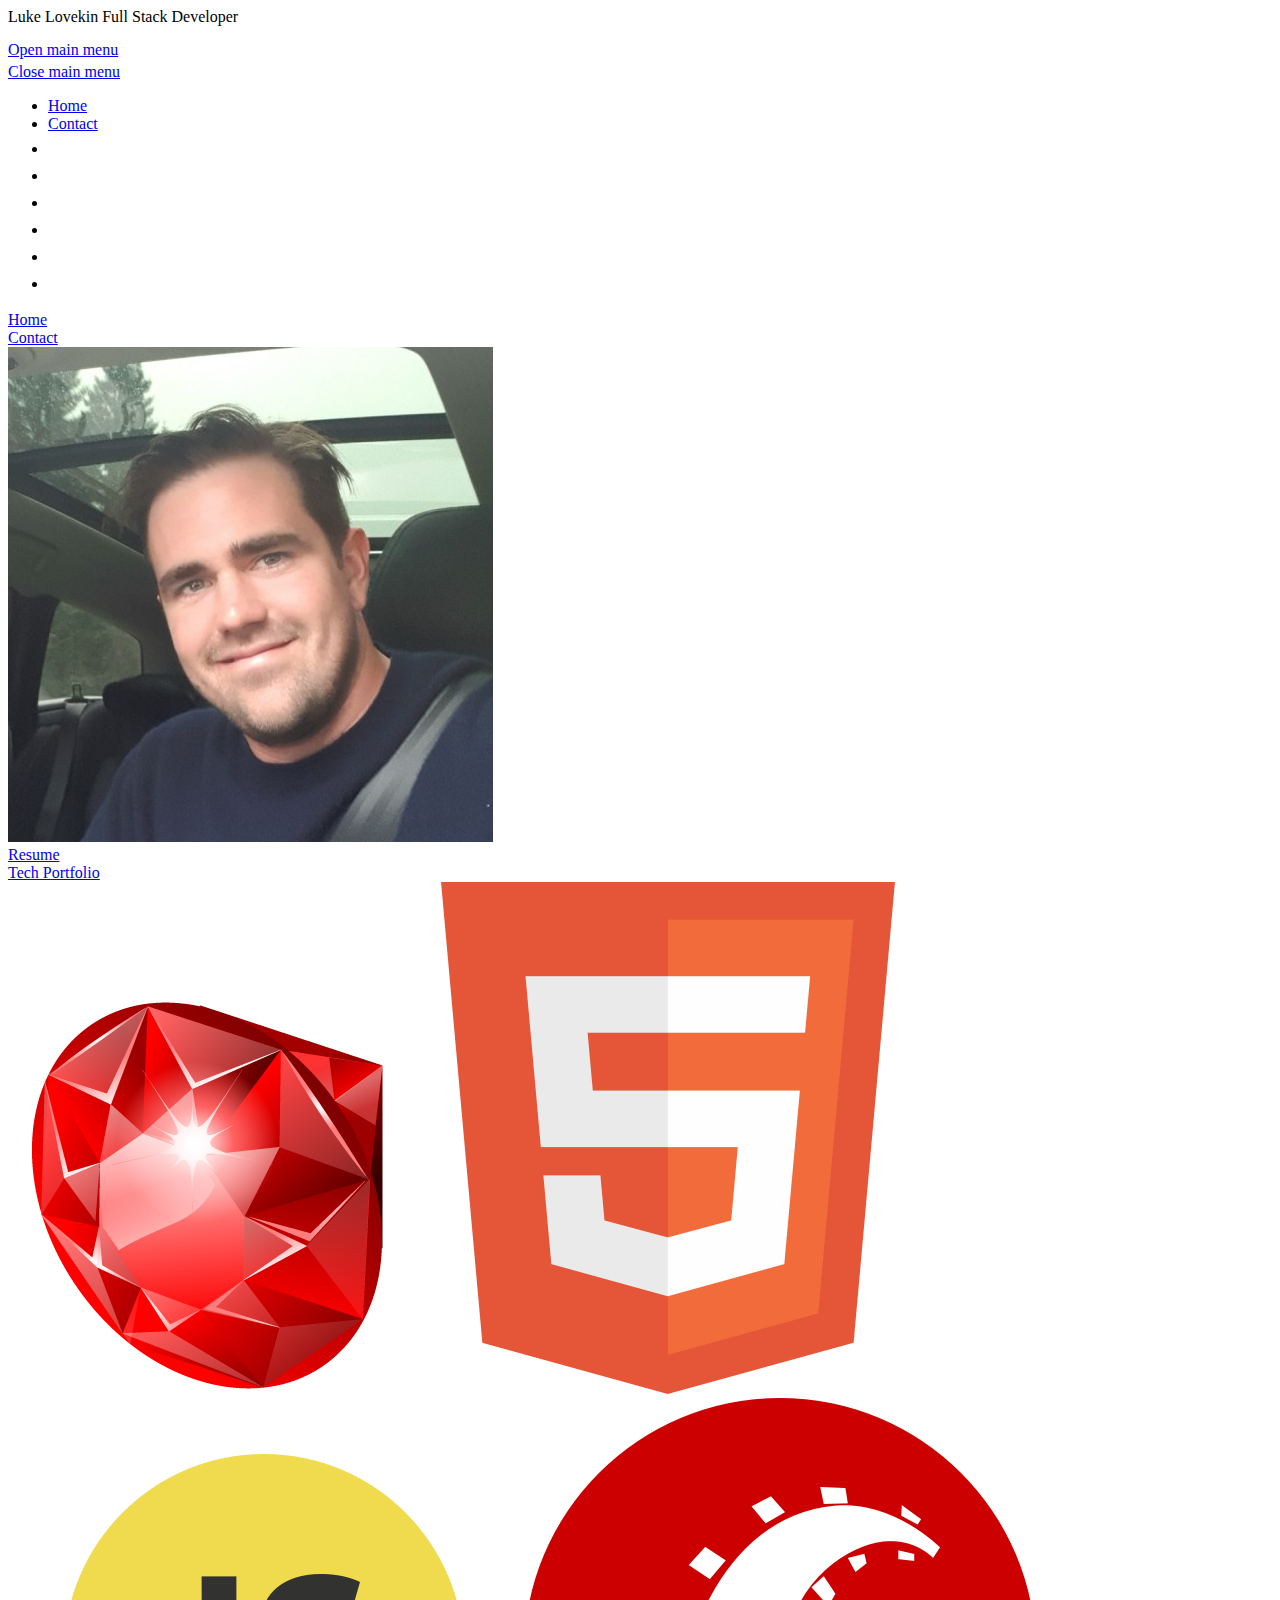
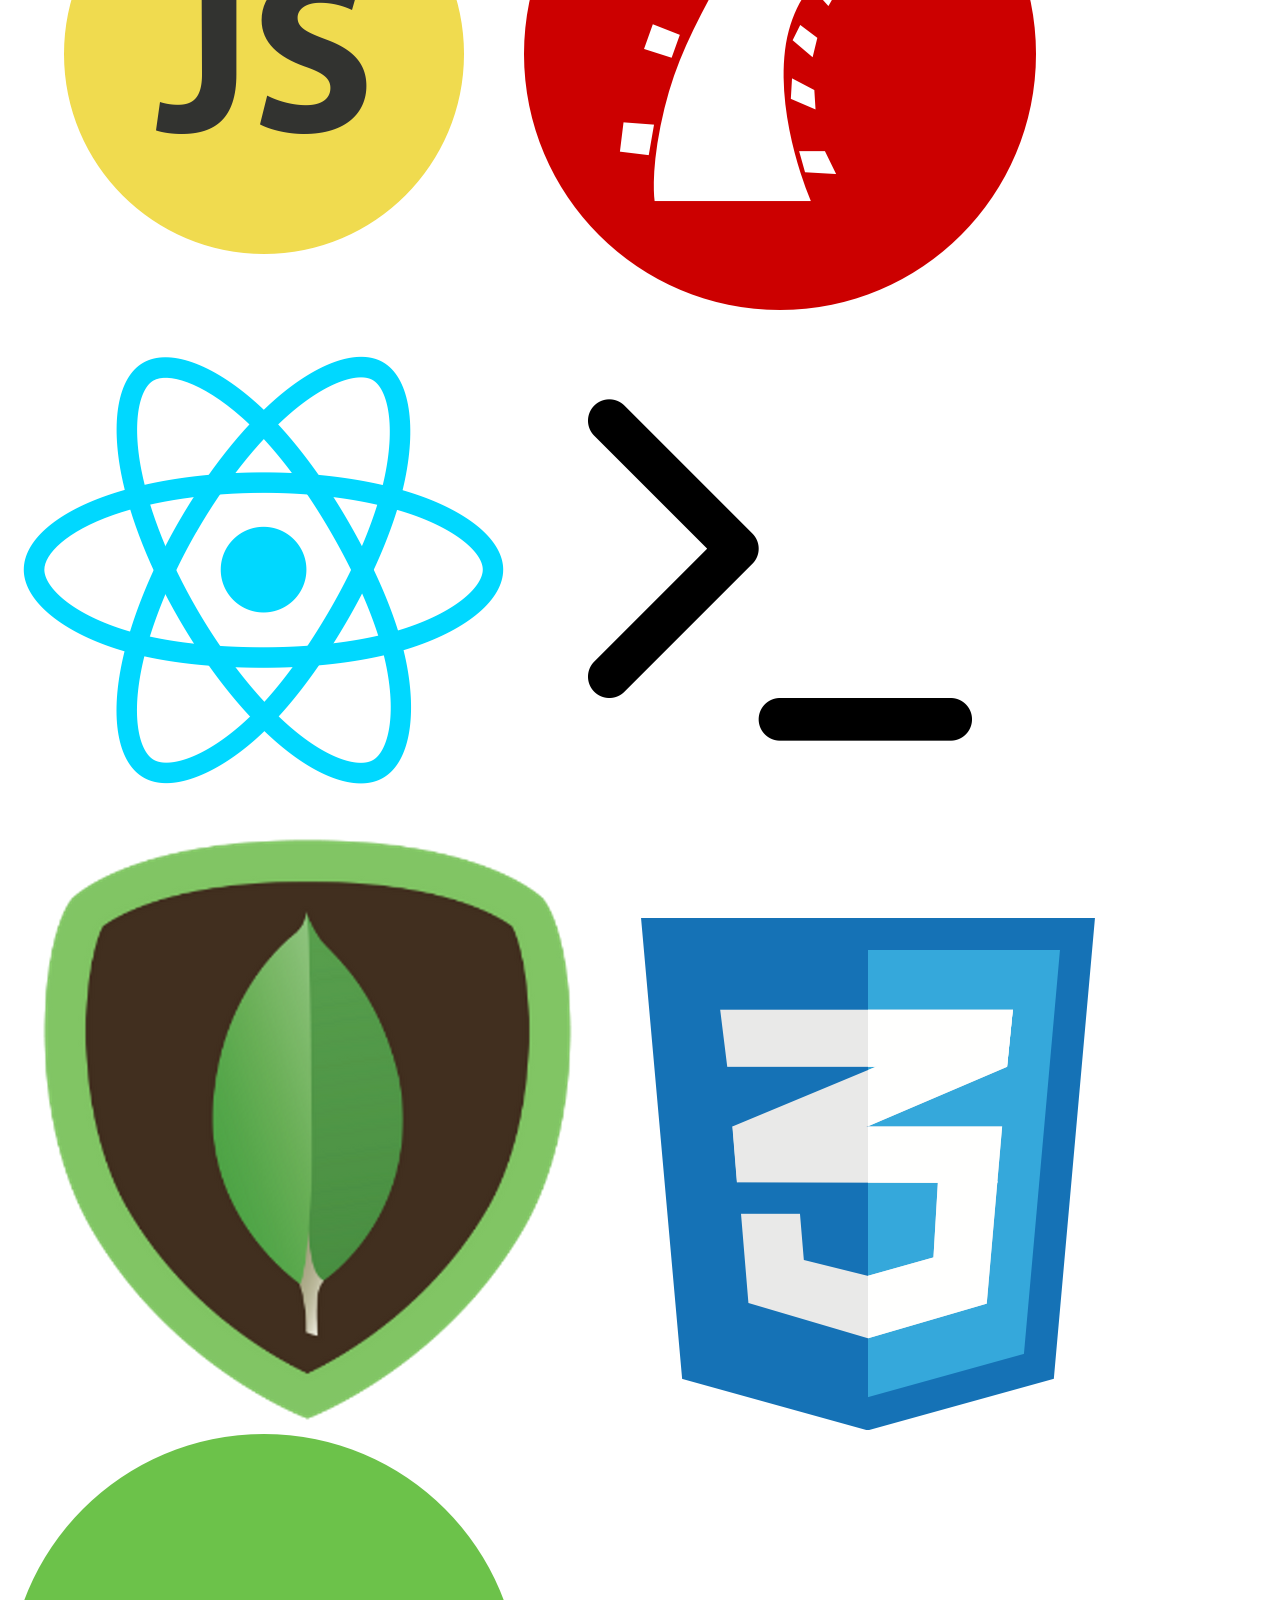
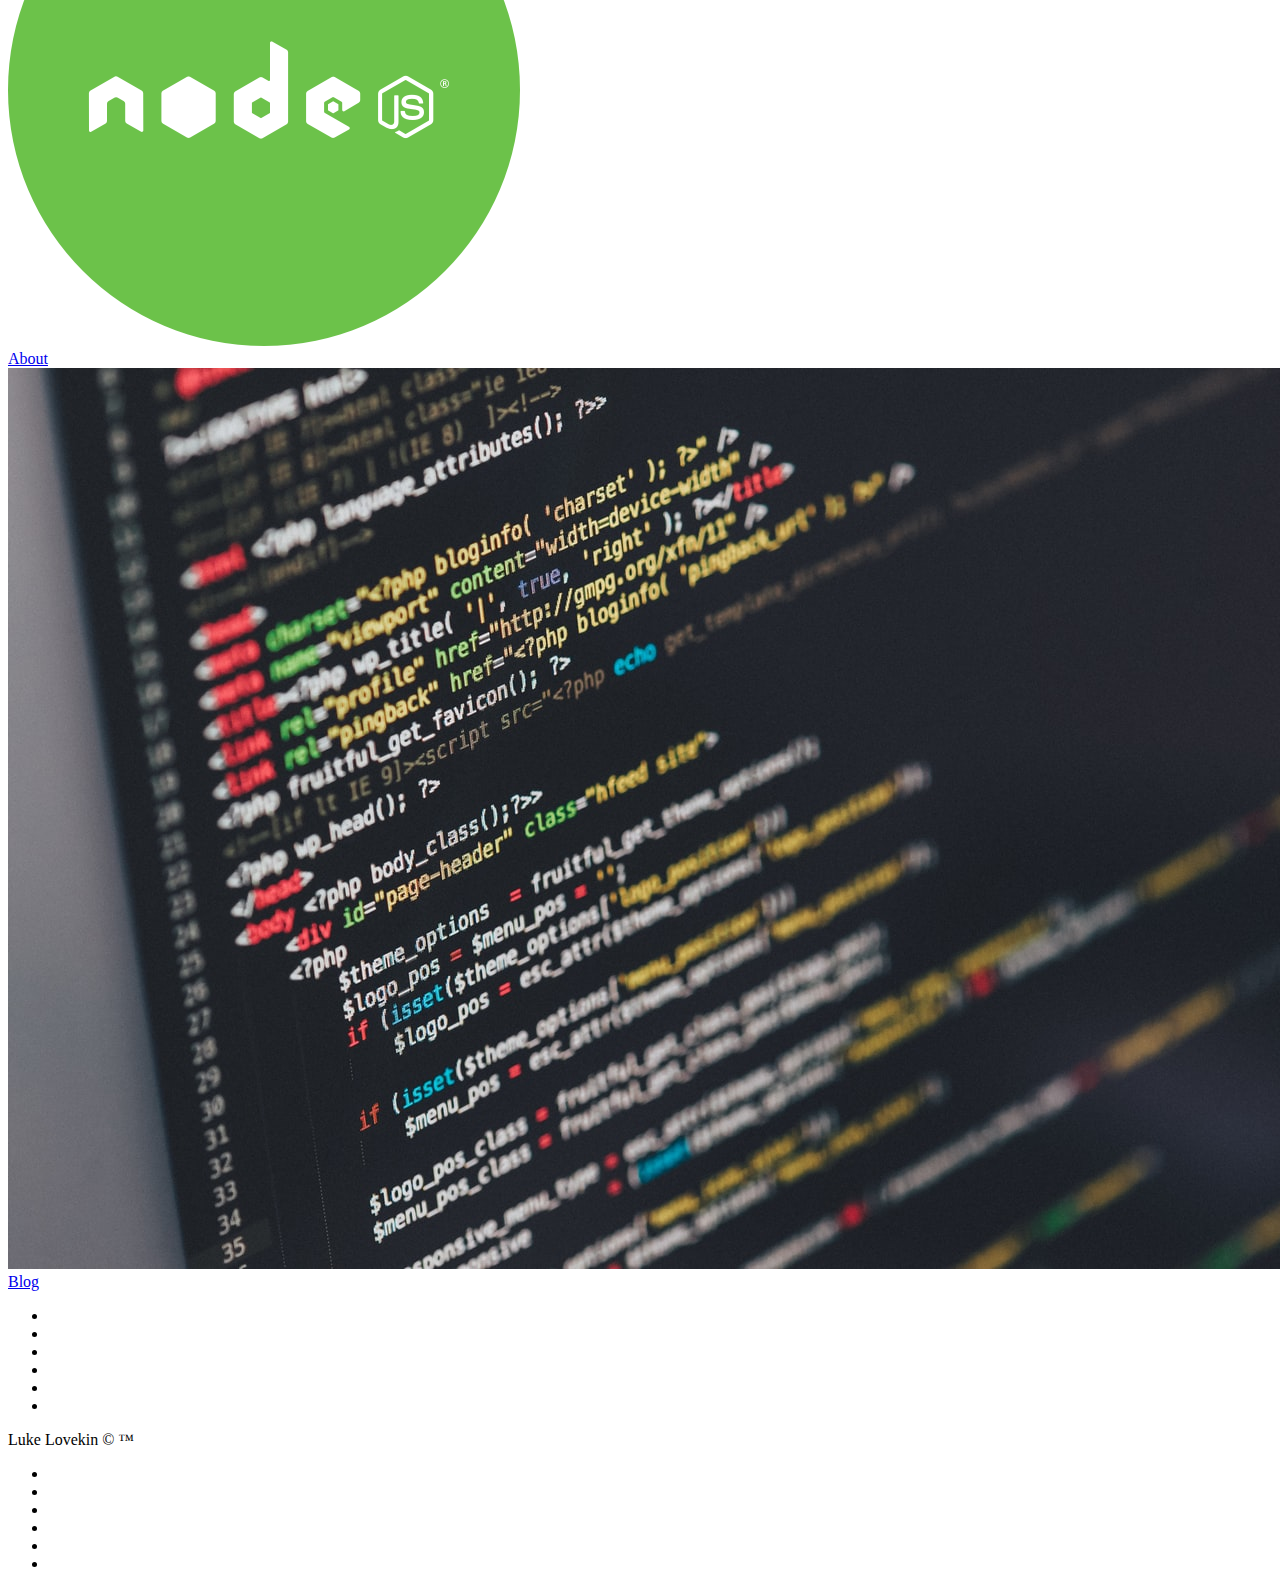
==== commit a2050f74: "" Subresource integrity added"" ====
--- a/src/index.html
+++ b/src/index.html
@@ -4,11 +4,21 @@
     <meta charset="UTF-8">
     <meta name="viewport" content="width=device-width, initial-scale=1.0">
     <title>Luke Lovekin</title>
-    <link rel="stylesheet" href="style.css">
-    <link rel="stylesheet" href="https://use.fontawesome.com/releases/v5.9.0/css/all.css">
+    <link rel="stylesheet" href="style.css"integrity="sha512-e123ctJAnR9FJv2hHVE+KxYX3xVufojQVf4x9h/7IWMcc2Yk2U4uqnJZGSTViUhwGL+oPuB8427reqYKZZkqKA== sha384-4Oq1xTOp3xvVVGBk5VEIbH0Aup4PVmP9QIUYqvlLhs41/t2Cc17G7CRwj1d2h/uE" crossorigin="anonymous">
+    <link rel="stylesheet" href="https://use.fontawesome.com/releases/v5.9.0/css/all.css" integrity="sha512-z4PhNX7vuL3xVChQ1m2AB9Yg5AULVxXcg/SpIdNs6c5H0NE8XYXysP+DGNKHfuwvY7kxvUdBeoGlODJ6+SfaPg== sha384-OLBgp1GsljhM2TJ+sbHjaiH9txEUvgdDTAzHv2P24donTt6/529l+9Ua0vFImLlb" crossorigin="anonymous">
+<!-- 
+    style.css = sha512 e123ctJAnR9FJv2hHVE+KxYX3xVufojQVf4x9h/7IWMcc2Yk2U4uqnJZGSTViUhwGL+oPuB8427reqYKZZkqKA==
+            sha384 4Oq1xTOp3xvVVGBk5VEIbH0Aup4PVmP9QIUYqvlLhs41/t2Cc17G7CRwj1d2h/uE
+    
+    font awesome = sha384 OLBgp1GsljhM2TJ+sbHjaiH9txEUvgdDTAzHv2P24donTt6/529l+9Ua0vFImLlb
+                sha512 z4PhNX7vuL3xVChQ1m2AB9Yg5AULVxXcg/SpIdNs6c5H0NE8XYXysP+DGNKHfuwvY7kxvUdBeoGlODJ6+SfaPg== 
+           
+                2/4/2020 1:00pm-->
 </head>
 <body>
-    
+    <link rel="stylesheet" href="https://cdnjs.cloudflare.com/ajax/libs/font-awesome/5.13.0/css/all.min.css"
+        integrity="sha512-L7MWcK7FNPcwNqnLdZq86lTHYLdQqZaz5YcAgE+5cnGmlw8JT03QB2+oxL100UeB6RlzZLUxCGSS4/++mNZdxw== sha384-Bfad6CLCknfcloXFOyFnlgtENryhrpZCe29RTifKEixXQZ38WheV+i/6YWSzkz3V"
+        crossorigin="anonymous" />
 
     <!-- main grid area with the small screen sidebar that appears in the header on smaller screens -->
     <div id="mainpadding">  
--- a/src/style.css
+++ b/src/style.css
@@ -1,6 +1,6 @@
 
 /* backround */
-body {
+/* body {
     display: flex;
     justify-content: center;
     height: 100vh;
@@ -10,7 +10,7 @@
     background-attachment: fixed;
     background-repeat: no-repeat;
     align-items: center;
-}
+} */
 
 /* links */
 a:link {
